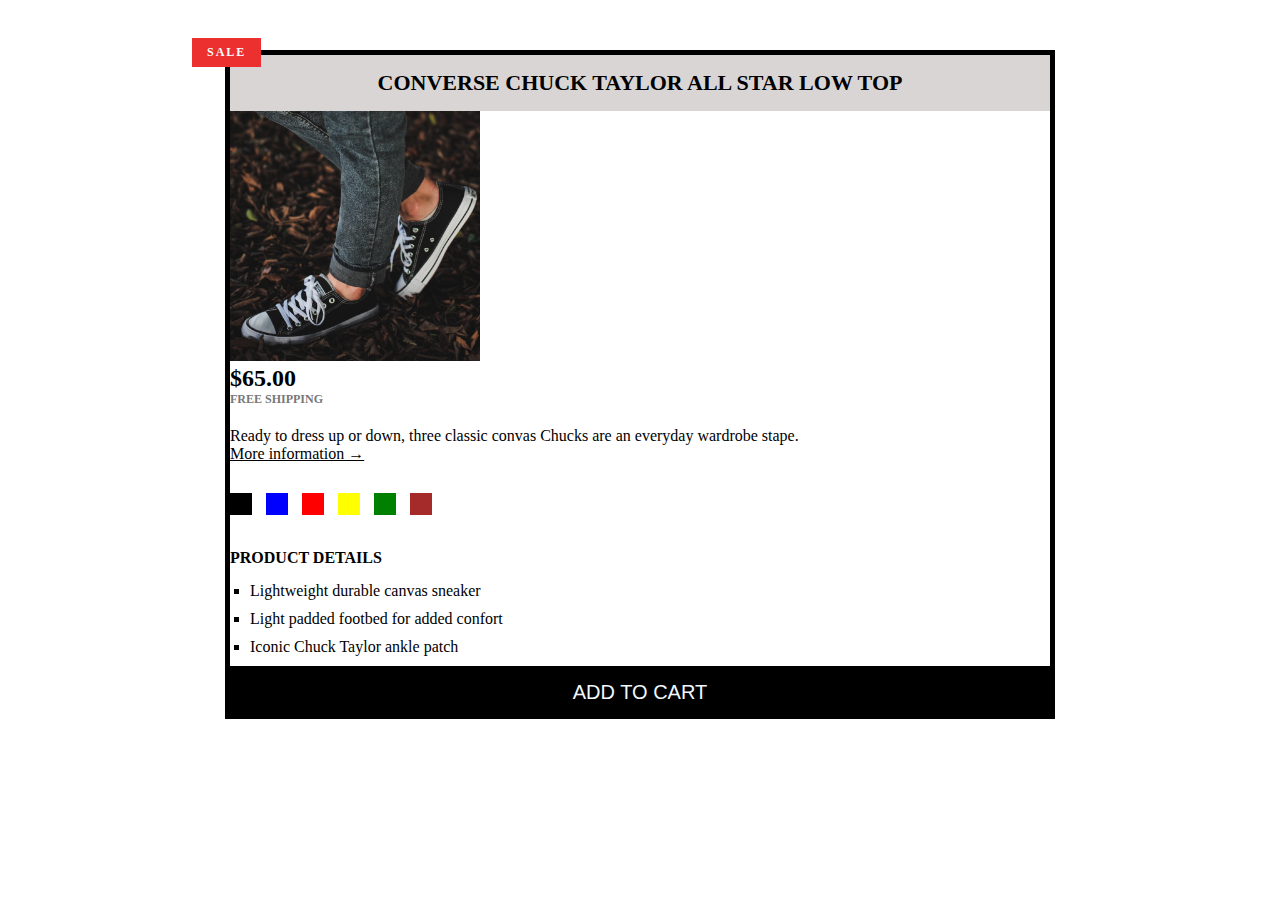
==== detail.html @ 27216b97 "basic HTML and CSS with floating is done" ====
<!DOCTYPE html>
<html lang="en">
  <head>
    <meta charset="UTF-8" />
    <meta http-equiv="X-UA-Compatible" content="IE=edge" />
    <meta name="viewport" content="width=device-width, initial-scale=1.0" />
    <link rel="stylesheet" href="detailStyle.css" />
    <title>Document</title>
  </head>
  <body>
    <article class="product">
      <h2 class="product-title">Converse Chuck Taylor All Star Low Top</h2>
      <img
        src="img/challenges.jpg"
        width="250"
        height="250"
        alt="converse shoes"
      />
      <p class="price"><strong>$65.00</strong></p>
      <p class="shipping">Free shipping</p>
      <p class="sale">sale</p>
      <p>
        Ready to dress up or down, three classic convas Chucks are an everyday
        wardrobe stape.
      </p>
      <a class="more-info" href="#"> More information &rarr;</a>

      <div class="colors">
        <div class="color"></div>
        <div class="color color-blue"></div>
        <div class="color color-red"></div>
        <div class="color color-yellow"></div>
        <div class="color color-green"></div>
        <div class="color color-brown"></div>
      </div>

      <h3 class="detail-title">Product Details</h3>
      <ul class="detail-list">
        <li>Lightweight durable canvas sneaker</li>
        <li>Light padded footbed for added confort</li>
        <li>Iconic Chuck Taylor ankle patch</li>
      </ul>
      <button class="add-cart">Add to cart</button>
    </article>
  </body>
</html>
---- detailStyle.css ----
* {
  padding: 0;
  margin: 0;
}

.product {
  width: 820px;
  border: 5px black solid;
  margin: 50px auto;
  position: relative;
}

.sale {
  background-color: #ec2f2f;
  color: #fff;
  text-transform: uppercase;
  font-size: 12px;
  font-weight: bold;
  letter-spacing: 2px;
  /* display: inline-block; */
  /* width: 40px;
   */
  text-align: center;
  position: absolute;
  top: -17px;
  left: -38px;
  padding: 7px 15px;
}

.product-title {
  background-color: rgb(216, 213, 212);
  text-align: center;
  font-size: 22px;
  text-transform: uppercase;
  padding: 15px;
}
.price {
  font-size: 24px;
}

.shipping {
  font-size: 12px;
  text-transform: uppercase;
  font-weight: bold;
  color: #777;
  margin-bottom: 20px;
}

.more-info:link,
.more-info:visited {
  color: black;
  margin-bottom: 30px;
  display: inline-block;
}
.more-info:hover,
.more-info:active {
  text-decoration: none;
}
.detail-title {
  text-transform: uppercase;
  font-size: 16px;
  margin-bottom: 15px;
  margin-top: 30px;
}

.detail-list {
  list-style: square;
  margin-left: 20px;
}

.detail-list li {
  margin-bottom: 10px;
}

.add-cart {
  background-color: black;
  color: aliceblue;
  border: none;
  font-size: 20px;
  text-transform: uppercase;
  padding: 10px;
  cursor: pointer;
  border-top: 5px black solid;
  width: 100%;
}
.add-cart:hover {
  background-color: white;
  color: black;
  text-transform: uppercase;
}

.color {
  background-color: black;
  height: 22px;
  width: 22px;
  margin-right: 10px;
  display: inline-block;
}

.color-blue {
  background-color: blue;
}
.color-red {
  background-color: red;
}
.color-yellow {
  background-color: yellow;
}
.color-green {
  background-color: green;
}
.color-brown {
  background-color: brown;
}
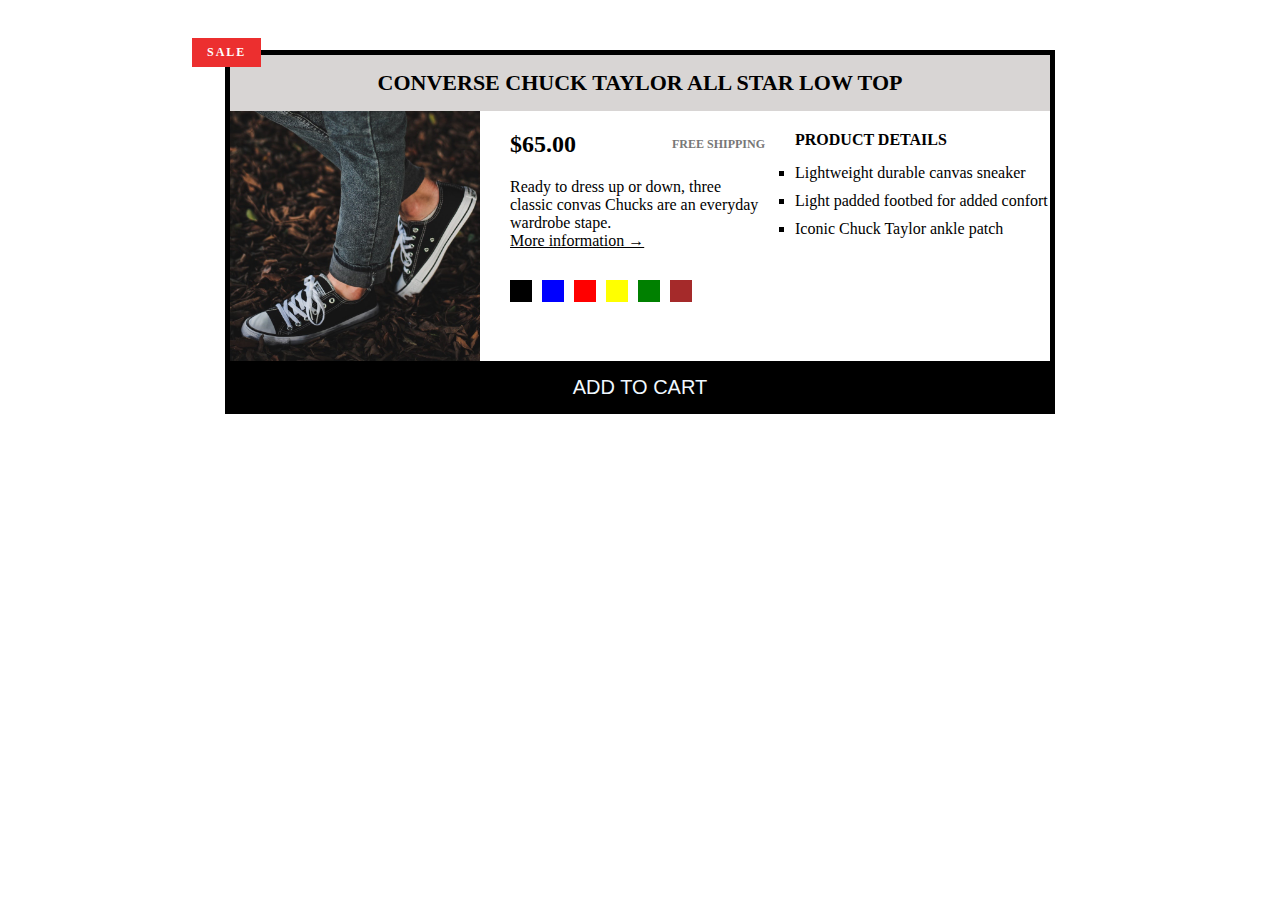
==== commit 278b2d16: "Here is complete basics of css flexbox and grid" ====
--- a/detail.html
+++ b/detail.html
@@ -16,30 +16,35 @@
         height="250"
         alt="converse shoes"
       />
-      <p class="price"><strong>$65.00</strong></p>
-      <p class="shipping">Free shipping</p>
-      <p class="sale">sale</p>
-      <p>
-        Ready to dress up or down, three classic convas Chucks are an everyday
-        wardrobe stape.
-      </p>
-      <a class="more-info" href="#"> More information &rarr;</a>
+      <div class="product-info">
+        <div class="product-price">
+          <p class="price"><strong>$65.00</strong></p>
+          <p class="shipping">Free shipping</p>
+        </div>
+        <p class="sale">sale</p>
+        <p>
+          Ready to dress up or down, three classic convas Chucks are an everyday
+          wardrobe stape.
+        </p>
+        <a class="more-info" href="#"> More information &rarr;</a>
 
-      <div class="colors">
-        <div class="color"></div>
-        <div class="color color-blue"></div>
-        <div class="color color-red"></div>
-        <div class="color color-yellow"></div>
-        <div class="color color-green"></div>
-        <div class="color color-brown"></div>
+        <div class="product-colors">
+          <div class="color"></div>
+          <div class="color color-blue"></div>
+          <div class="color color-red"></div>
+          <div class="color color-yellow"></div>
+          <div class="color color-green"></div>
+          <div class="color color-brown"></div>
+        </div>
       </div>
-
-      <h3 class="detail-title">Product Details</h3>
-      <ul class="detail-list">
-        <li>Lightweight durable canvas sneaker</li>
-        <li>Light padded footbed for added confort</li>
-        <li>Iconic Chuck Taylor ankle patch</li>
-      </ul>
+      <div class="product-details">
+        <ul class="detail-list">
+          <h3 class="detail-title">Product Details</h3>
+          <li>Lightweight durable canvas sneaker</li>
+          <li>Light padded footbed for added confort</li>
+          <li>Iconic Chuck Taylor ankle patch</li>
+        </ul>
+      </div>
       <button class="add-cart">Add to cart</button>
     </article>
   </body>
--- a/detailStyle.css
+++ b/detailStyle.css
@@ -43,7 +43,6 @@
   text-transform: uppercase;
   font-weight: bold;
   color: #777;
-  margin-bottom: 20px;
 }
 
 .more-info:link,
@@ -60,12 +59,12 @@
   text-transform: uppercase;
   font-size: 16px;
   margin-bottom: 15px;
-  margin-top: 30px;
+  /* margin-top: 30px; */
 }
 
 .detail-list {
   list-style: square;
-  margin-left: 20px;
+  /* margin-left: 20px; */
 }
 
 .detail-list li {
@@ -93,8 +92,6 @@
   background-color: black;
   height: 22px;
   width: 22px;
-  margin-right: 10px;
-  display: inline-block;
 }
 
 .color-blue {
@@ -112,3 +109,38 @@
 .color-brown {
   background-color: brown;
 }
+
+/* FLEX-BOX PART */
+.product-price {
+  display: flex;
+  justify-content: space-between;
+  align-items: center;
+  margin-bottom: 20px;
+}
+
+.product-colors {
+  display: flex;
+  gap: 10px;
+}
+
+/* CSS GRID DESIGNS PART HERE: */
+
+.product {
+  display: grid;
+  grid-template-columns: 250px 1fr 1fr;
+  column-gap: 30px;
+}
+.product-title {
+  grid-column: 1 / -1;
+}
+img {
+}
+.product-details {
+  margin-top: 20px;
+}
+.product-info {
+  margin-top: 20px;
+}
+.add-cart {
+  grid-column: 1 / -1;
+}
